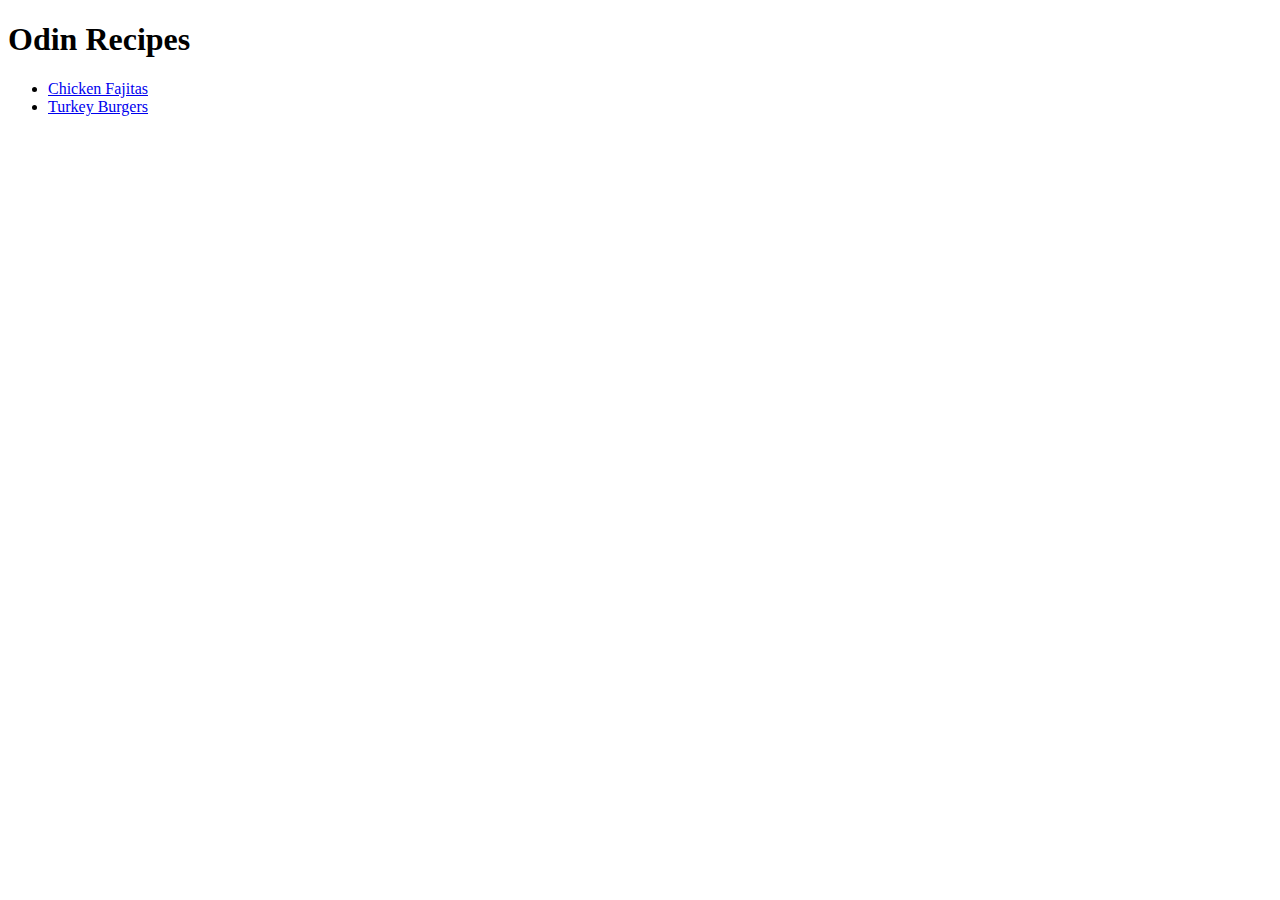
==== index.html @ 7eed6747 "Create recipes website" ====
<!DOCTYPE html>
<html lang="en">
  <head>
    <meta charset="utf-8">
    <title>Odin Recipes</title>
  </head>

  <body>
    <h1>Odin Recipes</h1>
    <ul>
      <li><a href="./recipes/chicken-fajitas.html">Chicken Fajitas</a></li>
      <li><a href="./recipes/turkey-burgers.html">Turkey Burgers</a></li>
    </ul>
  </body>
</html>
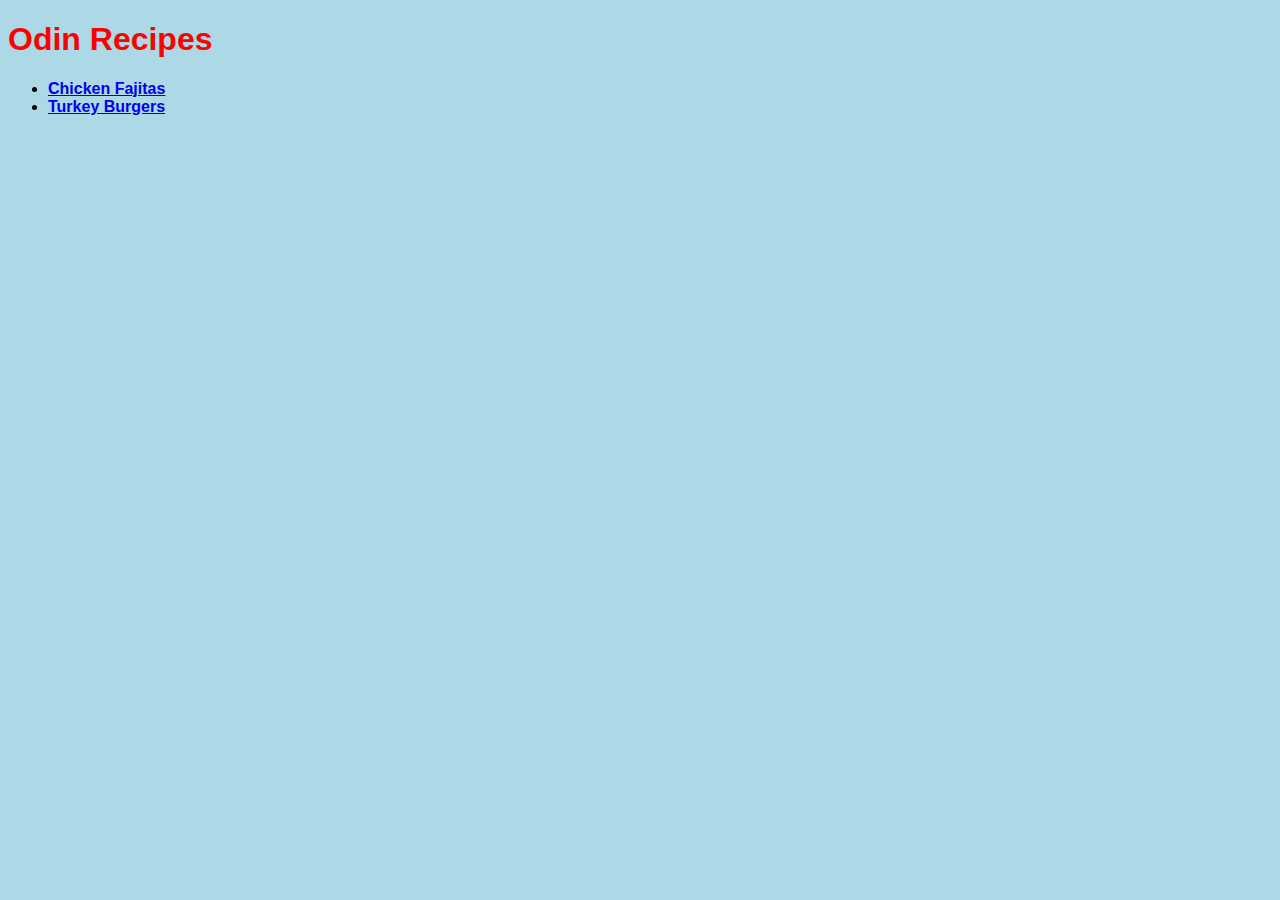
==== commit 1c0188f9: "Add basic CSS styling" ====
--- a/index.html
+++ b/index.html
@@ -3,6 +3,7 @@
   <head>
     <meta charset="utf-8">
     <title>Odin Recipes</title>
+    <link rel="stylesheet" href="./styles.css">
   </head>
 
   <body>
--- a/styles.css
+++ b/styles.css
@@ -0,0 +1,20 @@
+body {
+    background: lightblue;
+    font-family: Verdana, sans-serif;
+}
+
+h1 {
+    color: red;
+}
+
+h2 {
+    color: purple;
+}
+
+p {
+    font-size: 18px;
+}
+
+ul li {
+    font-weight: bold;
+}